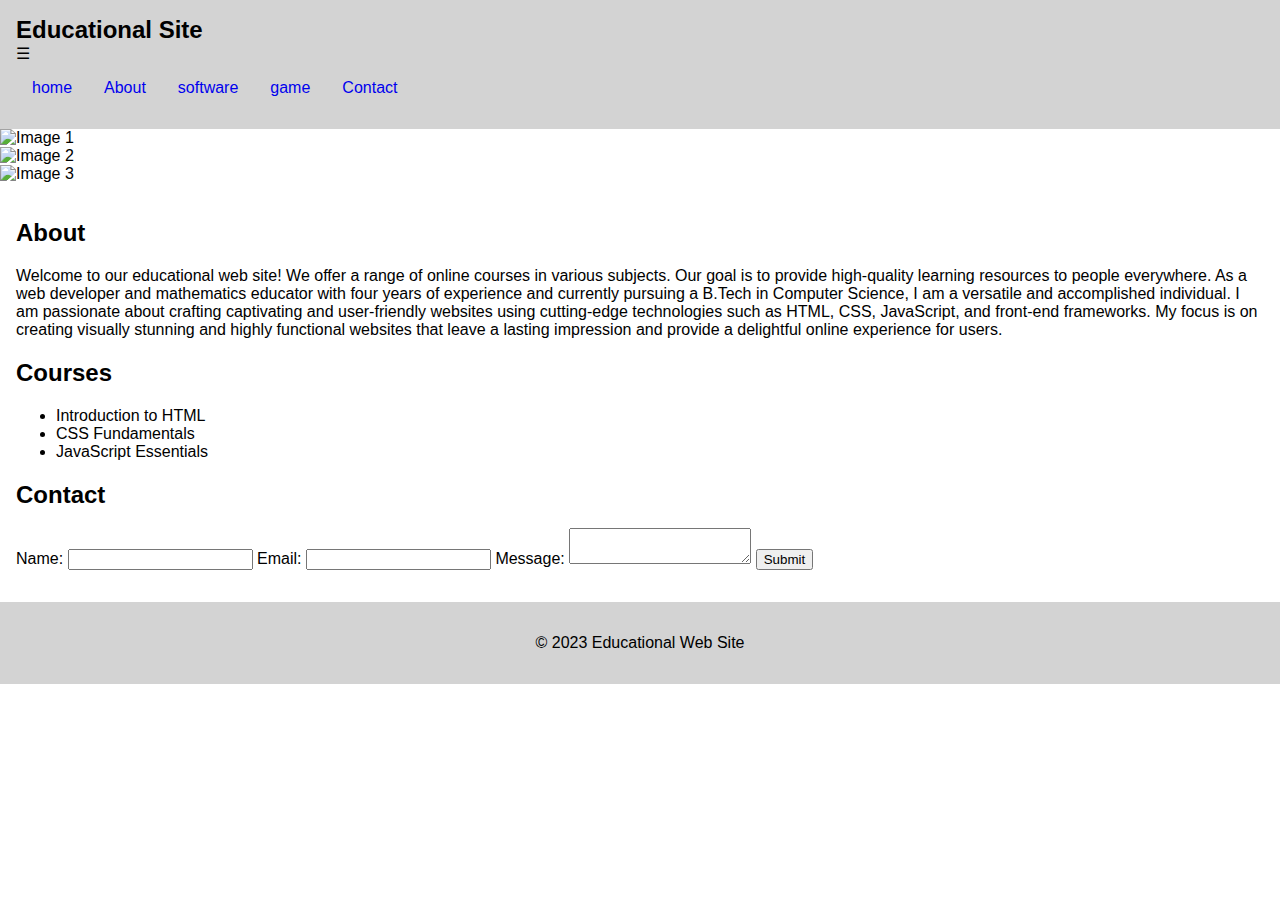
==== index.html @ 3858f7c2 "Update index.html" ====
<!DOCTYPE html>
<html>
  <head>
    <meta charset="UTF-8">
    <meta name="viewport" content="width=device-width, initial-scale=1.0">
    <meta http-equiv="X-UA-Compatible" content="ie=edge">
    <title>Lets learn</title>

  <link rel="stylesheet" href="css/index.css" />
  </head>
  <body>
    <header>
  <nav>
    <div class="logo">Educational Site</div>
    <label for="toggle">&#9776;</label>
    <input type="checkbox" id="toggle">
    <ul>
      <li><a href="#home">home</a></li>
      <li><a href="#about">About</a></li>
      <li><a href="software.html">software</a></li>
      <li><a href="game.html">game</a></li>
      <li><a href="#contact">Contact</a></li>
    </ul>
  </nav>
</header>
<!--slider-->
<div class="slider">
  <div class="slide">
    <img src="image1.jpg" alt="Image 1">
  </div>
  <div class="slide">
    <img src="image2.jpg" alt="Image 2">
  </div>
  <div class="slide">
    <img src="image3.jpg" alt="Image 3">
  </div>
</div>
<!-- slider end-->
    
    <main>
      <section id="about">
        <h2>About</h2>
        <p>Welcome to our educational web site! We offer a range of online courses in various subjects. Our goal is to provide high-quality learning resources to people everywhere.
        As a web developer and mathematics educator with four years of experience and currently pursuing a B.Tech in Computer Science, I am a versatile and accomplished individual. I am passionate about crafting captivating and user-friendly websites using cutting-edge technologies such as HTML, CSS, JavaScript, and front-end frameworks. My focus is on creating visually stunning and highly functional websites that leave a lasting impression and provide a delightful online experience for users.
        </p>
      </section>
      <section id="courses">
        <h2>Courses</h2>
        <ul>
          <li>Introduction to HTML</li>
          <li>CSS Fundamentals</li>
          <li>JavaScript Essentials</li>
        </ul>
      </section>
      <section id="contact">
        <h2>Contact</h2>
        <form>
          <label for="name">Name:</label>
          <input type="text" id="name" name="name">
          <label for="email">Email:</label>
          <input type="email" id="email" name="email">
          <label for="message">Message:</label>
          <textarea id="message" name="message"></textarea>
          <input type="submit" value="Submit">
        </form>
      </section>
    </main>
    <footer>
      <p>&copy; 2023 Educational Web Site</p>
    </footer>
  </body>
</html>
---- css/index.css ----
body {
  font-family: Arial, sans-serif;
  margin: 0;
  padding: 0;
}

header {
  background-color: lightgray;
  display: flex;
  justify-content: space-between;
  align-items: center;
  padding: 1rem;
}

nav ul {
  list-style: none;
  display: flex;
  margin: 0;
  padding: 0;
}

nav a {
  display: block;
  padding: 1rem;
  text-decoration: none;
}

.logo {
  font-size: 1.5rem;
  font-weight: bold;
}

input[type="checkbox"] {
  display: none;
}

input[type="checkbox"]:checked + ul {
  display: flex;
}

@media (max-width: 767px) {
  nav ul {
    flex-direction: column;
    align-items: center;
    justify-content: center;
    height: 0;
    overflow: hidden;
    transition: height 0.5s;
  }
  input[type="checkbox"]:checked + ul {
    height: auto;
  }
  label {
    display: block;
    cursor: pointer;
    padding: 1rem;
  }
}


main {
  padding: 1rem;
}

section {
  margin-bottom: 1rem;
}

footer {
  background-color: lightgray;
  text-align: center;
  padding: 1rem;
}
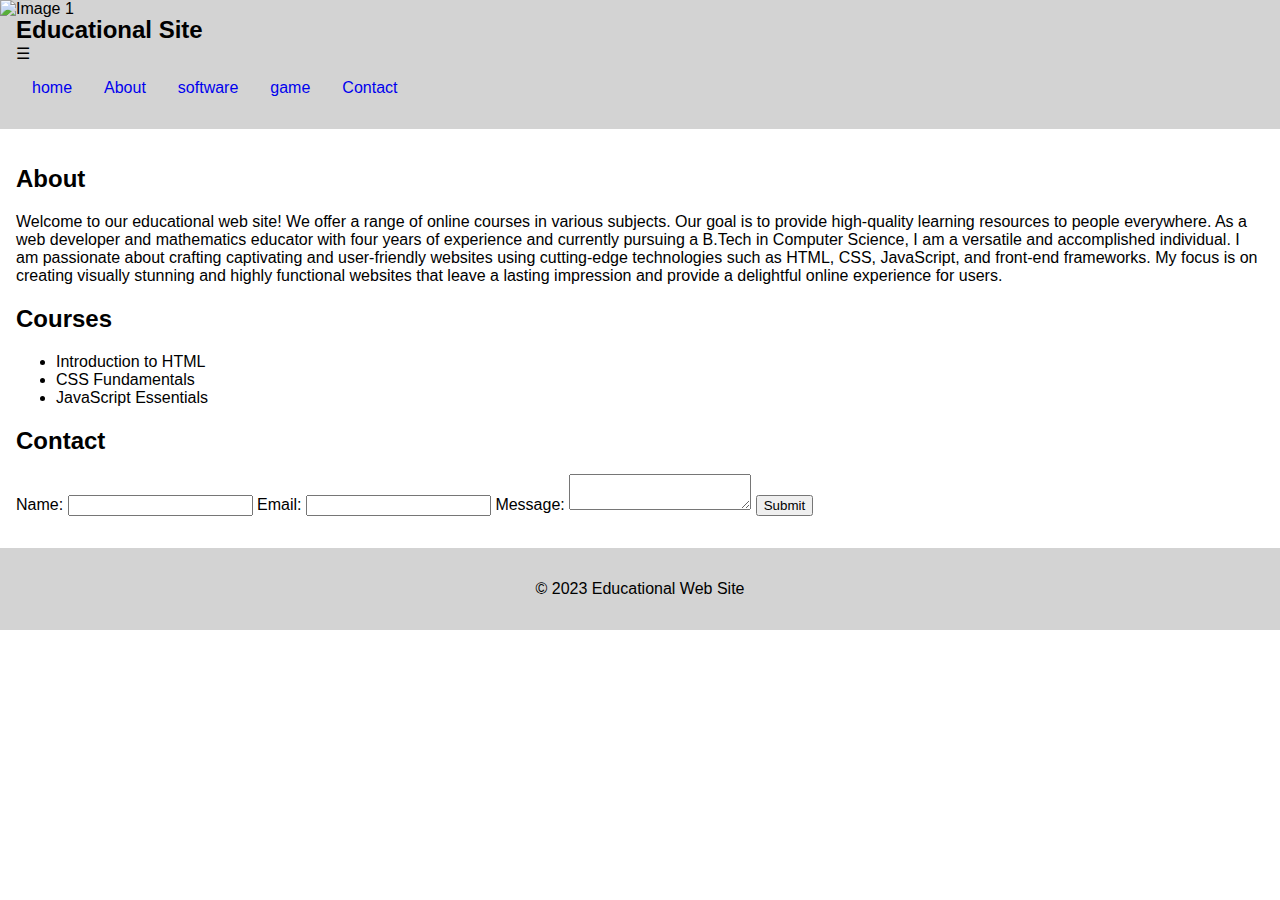
==== commit 2a01a968: "Update index.html" ====
--- a/index.html
+++ b/index.html
@@ -5,7 +5,7 @@
     <meta name="viewport" content="width=device-width, initial-scale=1.0">
     <meta http-equiv="X-UA-Compatible" content="ie=edge">
     <title>Lets learn</title>
-
+   <script src="js/script.js"></script>
   <link rel="stylesheet" href="css/index.css" />
   </head>
   <body>
--- a/css/index.css
+++ b/css/index.css
@@ -57,6 +57,31 @@
   }
 }
 
+.slider {
+  width: 100%;
+  overflow: hidden;
+}
+
+.slide {
+  display: none;
+}
+
+.slide img {
+  width: 100%;
+  height: auto;
+}
+
+/* Optional: Add some styling for better appearance */
+.slide {
+  position: absolute;
+  top: 0;
+  left: 0;
+}
+
+/* Ensure first slide is visible on load */
+.slide:first-child {
+  display: block;
+}
 
 main {
   padding: 1rem;
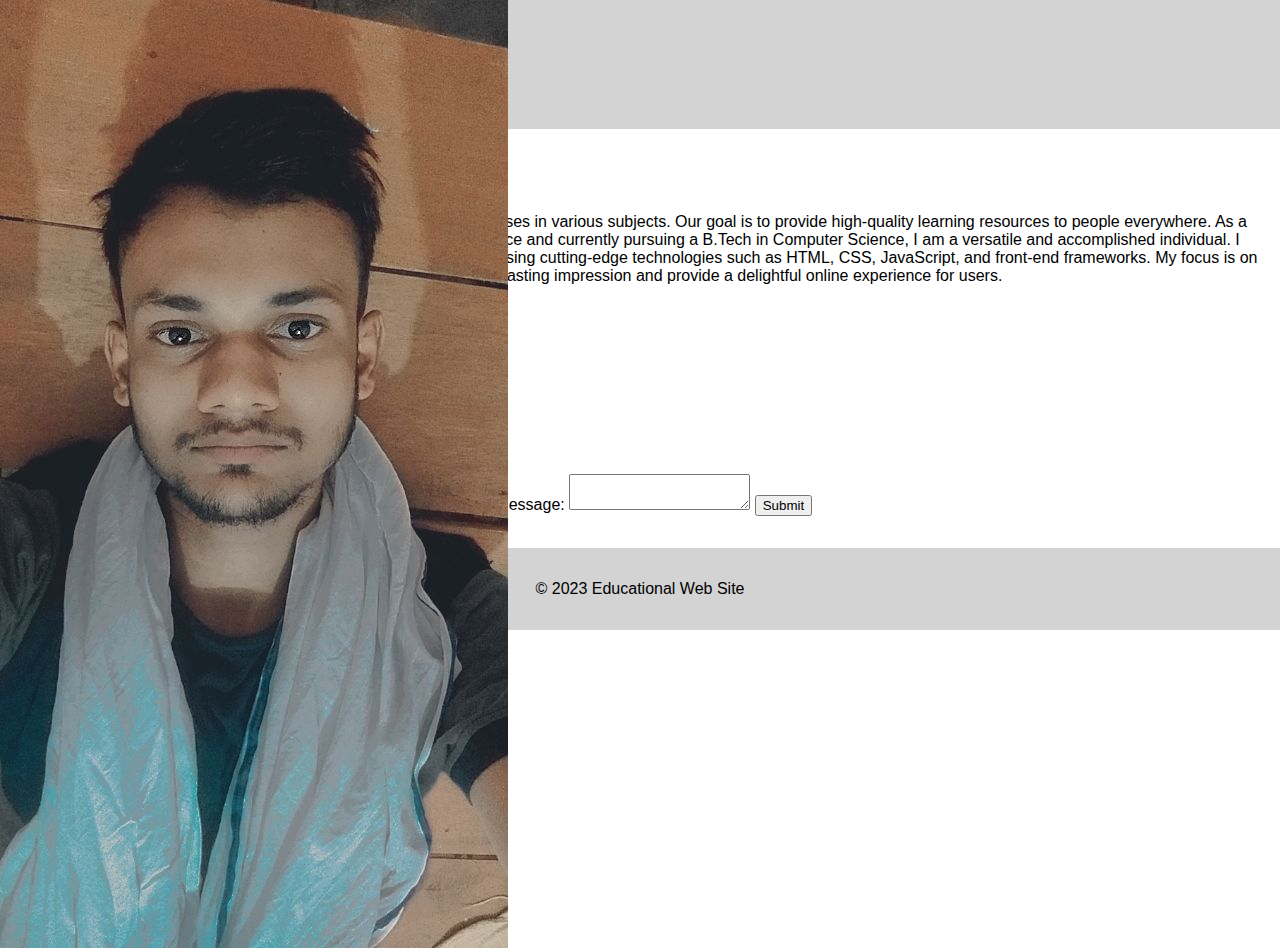
==== commit d69a3b9c: "Update index.html" ====
--- a/index.html
+++ b/index.html
@@ -23,22 +23,27 @@
     </ul>
   </nav>
 </header>
-<!--slider-->
+
+    
+    <main>
+
+
+      
+      <section id="about">
+
+   <!--slider-->
 <div class="slider">
   <div class="slide">
-    <img src="image1.jpg" alt="Image 1">
+    <img src="img/IMG-20230723-WA0000.jpg" alt="Image 1">
   </div>
   <div class="slide">
-    <img src="image2.jpg" alt="Image 2">
+    <img src="img/IMG-20230723-WA0000.jpg" alt="Image 2">
   </div>
   <div class="slide">
-    <img src="image3.jpg" alt="Image 3">
+    <img src="img/IMG-20230723-WA0000.jpg" alt="Image 3">
   </div>
 </div>
-<!-- slider end-->
-    
-    <main>
-      <section id="about">
+<!-- slider end-->     
         <h2>About</h2>
         <p>Welcome to our educational web site! We offer a range of online courses in various subjects. Our goal is to provide high-quality learning resources to people everywhere.
         As a web developer and mathematics educator with four years of experience and currently pursuing a B.Tech in Computer Science, I am a versatile and accomplished individual. I am passionate about crafting captivating and user-friendly websites using cutting-edge technologies such as HTML, CSS, JavaScript, and front-end frameworks. My focus is on creating visually stunning and highly functional websites that leave a lasting impression and provide a delightful online experience for users.
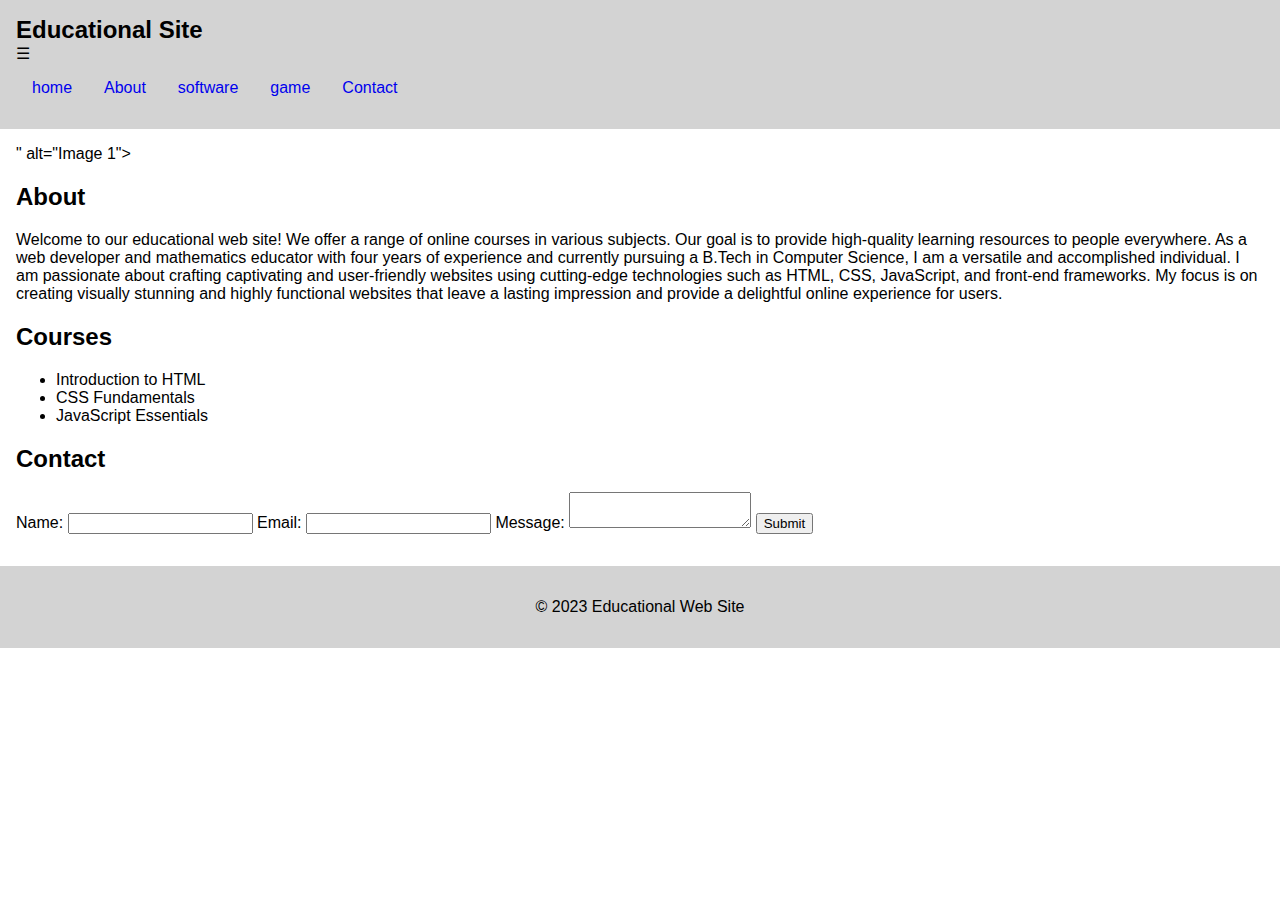
==== commit 945cde2a: "Update index.html" ====
--- a/index.html
+++ b/index.html
@@ -33,14 +33,13 @@
 
    <!--slider-->
 <div class="slider">
-  <div class="slide">
-    <img src="img/IMG-20230723-WA0000.jpg" alt="Image 1">
+" alt="Image 1">
   </div>
   <div class="slide">
-    <img src="img/IMG-20230723-WA0000.jpg" alt="Image 2">
+    <img src="img/" alt="Image 2">
   </div>
   <div class="slide">
-    <img src="img/IMG-20230723-WA0000.jpg" alt="Image 3">
+    " alt="Image 3">
   </div>
 </div>
 <!-- slider end-->     
